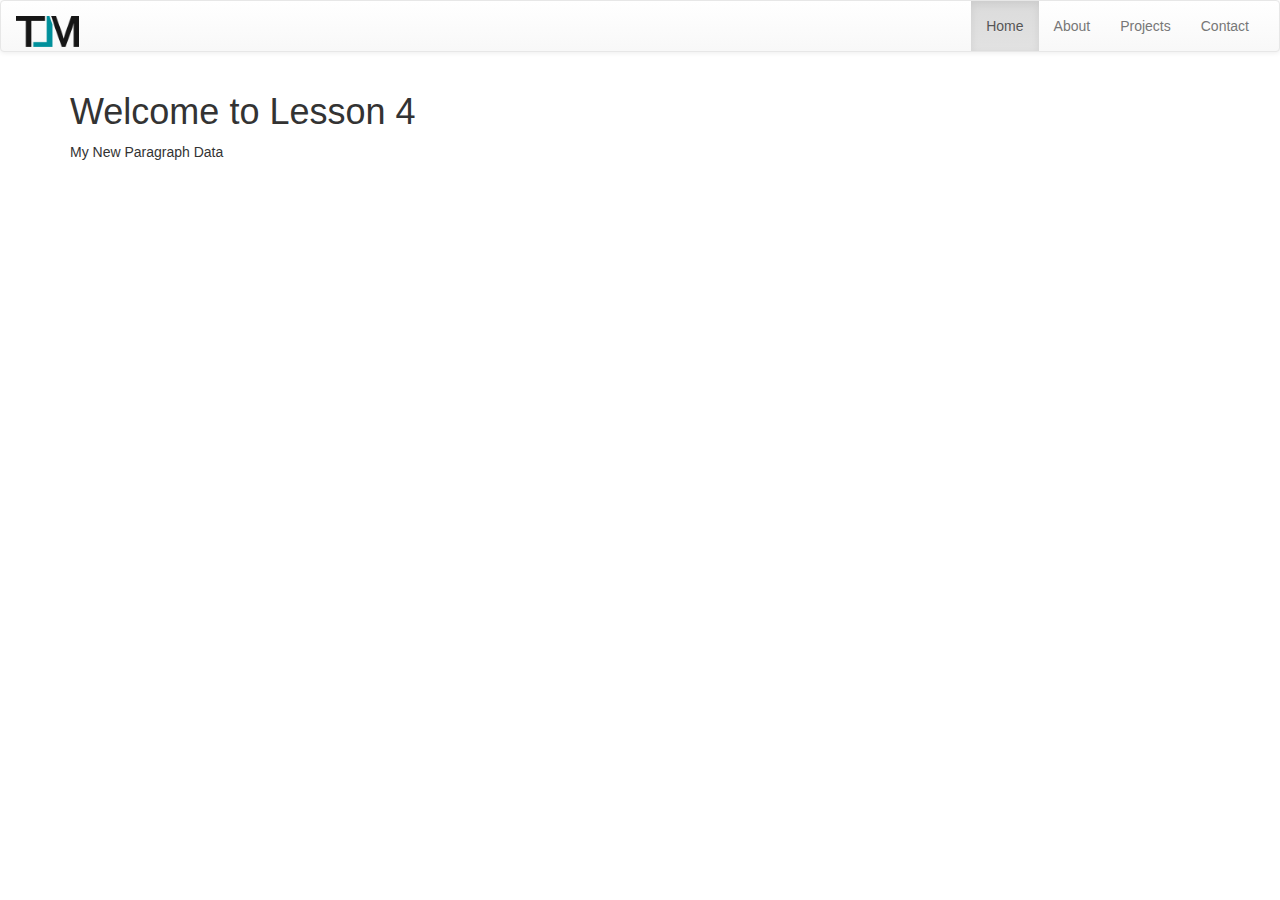
==== index.html @ 69cfe113 "Initial Commit" ====
<!DOCTYPE html>
<!-- Fast way to complete html 
html[lang="en"]>(head>(meta[charset="utf-8"])(meta[http-equiv="X-UA-Compatible" http-equiv="X-UA-Compatible"])(meta[name="viewport" content="width=device-width, initial-scale=1"])(title{COMP1073 - Lesson 04})+(body>h1{Welcome to Lesson 4}+p>lorem100) -->

<html lang="en">

<head>
    <meta charset="utf-8">
    <meta http-equiv="X-UA-Compatible" http-equiv="X-UA-Compatible">
    <meta name="viewport" content="width=device-width, initial-scale=1">
    <title>COMP1073 - Lesson 04</title>

    <!-- CSS Section -->
    <link rel="stylesheet" href="Content/css/bootstrap.min.css">
    <link rel="stylesheet" href="Content/css/bootstrap-theme.min.css">
    <link rel="stylesheet" href="Content/css/font-awesome.css">
    <link rel="stylesheet" href="Content/app.css" </head>

    <body>
        <nav class="navbar navbar-default">
            <div class="container-fluid">
                <!-- Brand and toggle get grouped for better mobile display -->
                <div class="navbar-header">
                    <button type="button" class="navbar-toggle collapsed" data-toggle="collapse" data-target="#bs-example-navbar-collapse-1"
                    aria-expanded="false">
                        <span class="sr-only">Toggle navigation</span>
                        <span class="icon-bar"></span>
                        <span class="icon-bar"></span>
                        <span class="icon-bar"></span>
                    </button>
                    <a class="navbar-brand" href="#"><img class="logo" src="Content/images/logo.png"></i>
                    </a>
                </div>

                <!-- Collect the nav links, forms, and other content for toggling -->
                <div class="collapse navbar-collapse" id="bs-example-navbar-collapse-1">

                    <ul class="nav navbar-nav navbar-right">
                        <li class="active"><a href="#">Home</a></li>
                        <li><a href="#">About</a></li>
                        <li><a href="#">Projects</a></li>
                        <li><a href="#">Contact</a></li>
                    </ul>
                </div>
                <!-- /.navbar-collapse -->
            </div>
            <!-- /.container-fluid -->
        </nav>
        <main class="container" id="mainContent">
            <h1>Welcome to Lesson 4</h1>
            <p id="firstParagraph">Lorem ipsum dolor sit amet, consectetur adipisicing elit. Excepturi totam, architecto praesentium. Eos debitis
                laborum illo maiores iure illum in voluptate, veritatis dolor praesentium quas asperiores maxime, fugit libero
                provident consectetur facilis mollitia, beatae. Ut at minima ipsam animi officia aut reiciendis et autem
                temporibus odio sequi praesentium, labore rem atque veritatis, ea iusto tempora consequuntur vel dolores
                quibusdam velit assumenda nulla. Adipisci ratione earum possimus voluptates itaque eius fugiat sed id, dolores
                nihil veritatis inventore officia, quos, veniam, ipsam quo accusantium voluptate. Accusamus neque incidunt
                quas minus omnis qui, fugit repellendus cupiditate dignissimos, quod sapiente perferendis itaque explicabo
                voluptates.</p>
        </main>

        <!-- JavaScript Section -->
        <script src="Scripts/lib/jqeury-2.2.0.min.js"></script>
        <script src="Scripts/lib/bootstrap.min.js"></script>
        <script src="Scripts/app.js"></script>

    </body>

</html>
---- Content/app.css ----
.logo {
    width: 40%;
}
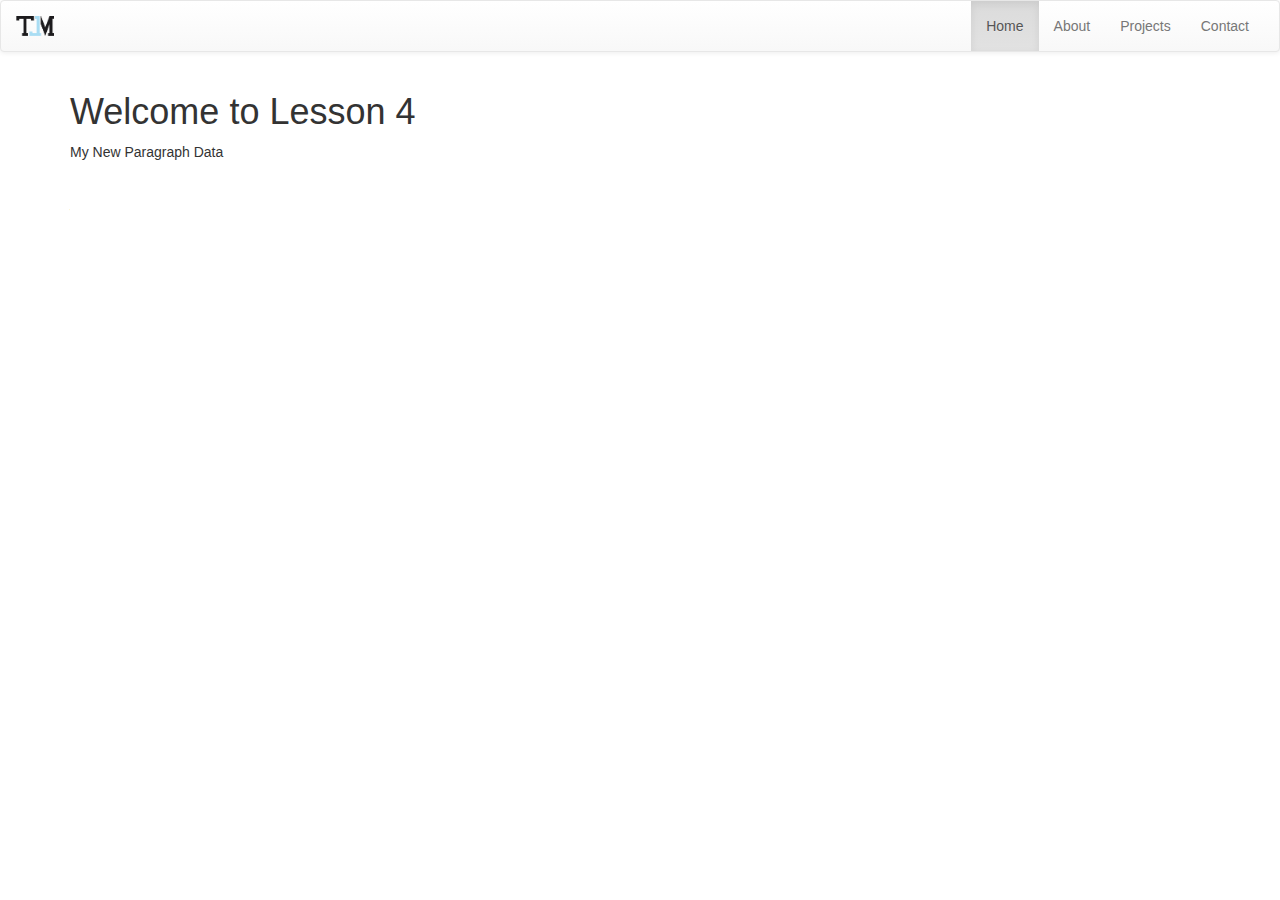
==== commit 3016e981: "logo update" ====
--- a/index.html
+++ b/index.html
@@ -8,7 +8,7 @@
     <meta charset="utf-8">
     <meta http-equiv="X-UA-Compatible" http-equiv="X-UA-Compatible">
     <meta name="viewport" content="width=device-width, initial-scale=1">
-    <title>COMP1073 - Lesson 04</title>
+    <title>Home | Tara McNeil</title>
 
     <!-- CSS Section -->
     <link rel="stylesheet" href="Content/css/bootstrap.min.css">
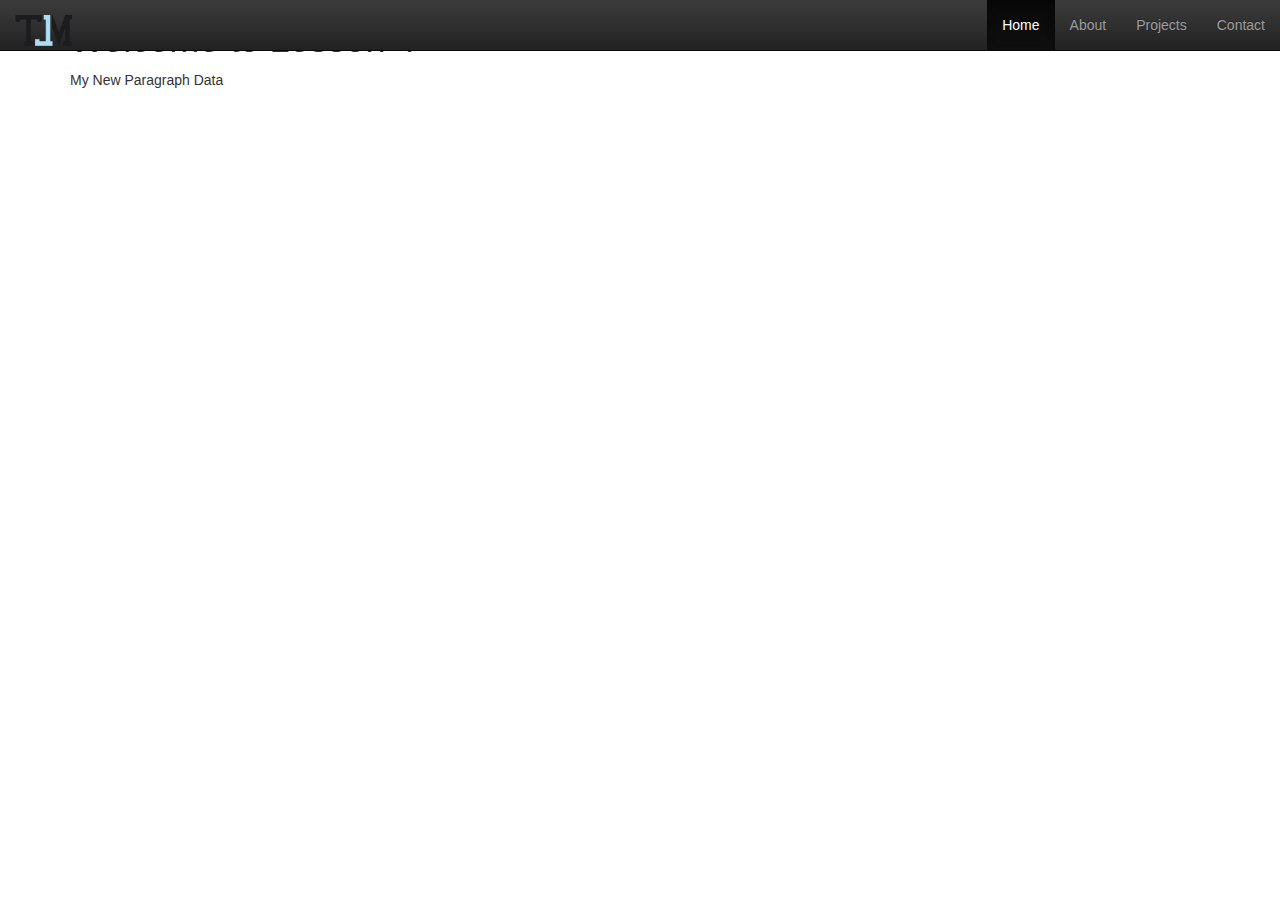
==== commit 03a14521: "Navbar/css update" ====
--- a/index.html
+++ b/index.html
@@ -17,7 +17,7 @@
     <link rel="stylesheet" href="Content/app.css" </head>
 
     <body>
-        <nav class="navbar navbar-default">
+        <nav class="navbar navbar-inverse navbar-fixed-top">
             <div class="container-fluid">
                 <!-- Brand and toggle get grouped for better mobile display -->
                 <div class="navbar-header">
--- a/Content/app.css
+++ b/Content/app.css
@@ -1,3 +1,3 @@
 .logo {
-    width: 40%;
+    width: 60%;
 }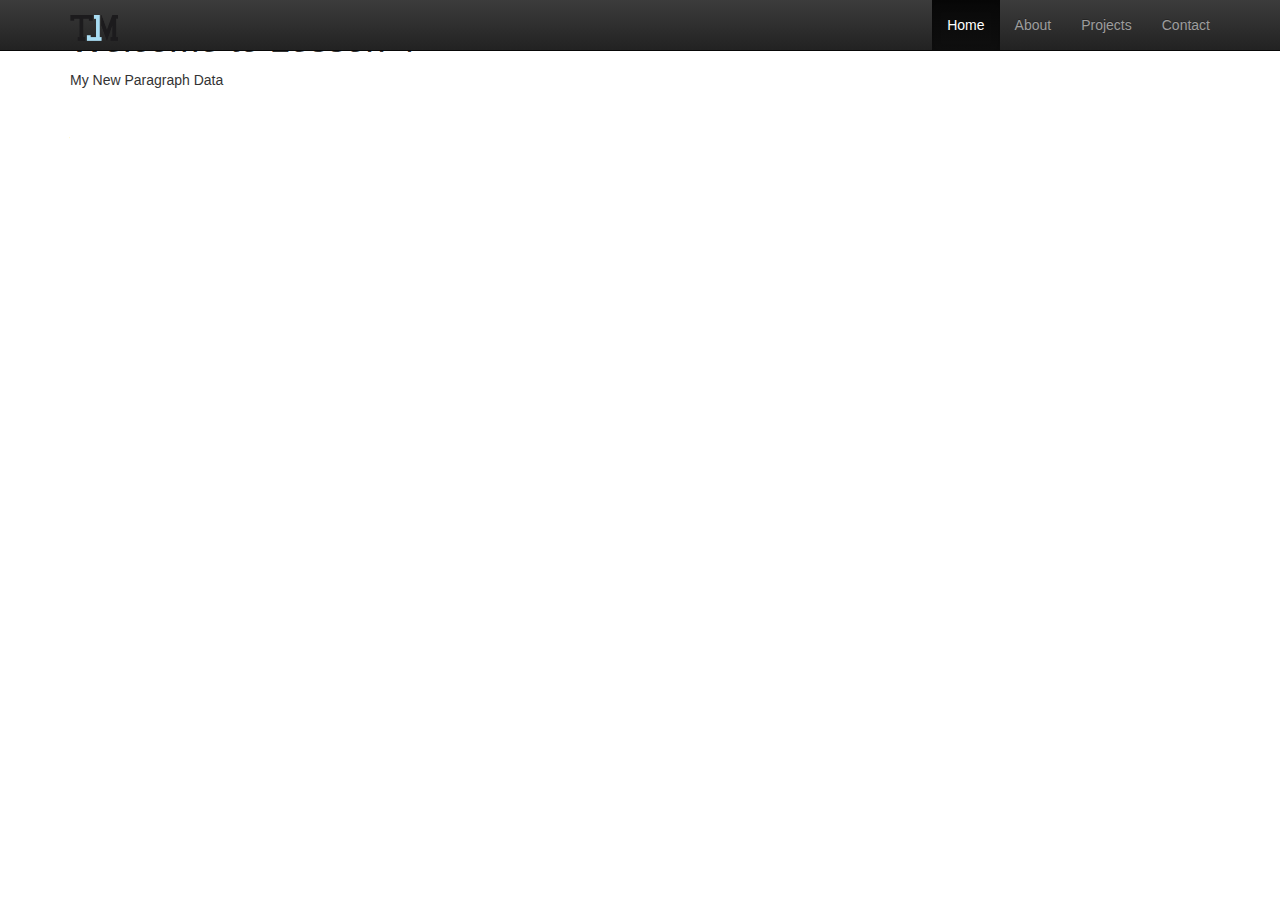
==== commit 37d112a5: "logo" ====
--- a/index.html
+++ b/index.html
@@ -18,7 +18,7 @@
 
     <body>
         <nav class="navbar navbar-inverse navbar-fixed-top">
-            <div class="container-fluid">
+            <div class="container">
                 <!-- Brand and toggle get grouped for better mobile display -->
                 <div class="navbar-header">
                     <button type="button" class="navbar-toggle collapsed" data-toggle="collapse" data-target="#bs-example-navbar-collapse-1"
--- a/Content/app.css
+++ b/Content/app.css
@@ -1,3 +1,3 @@
 .logo {
-    width: 60%;
+    width: 50%;
 }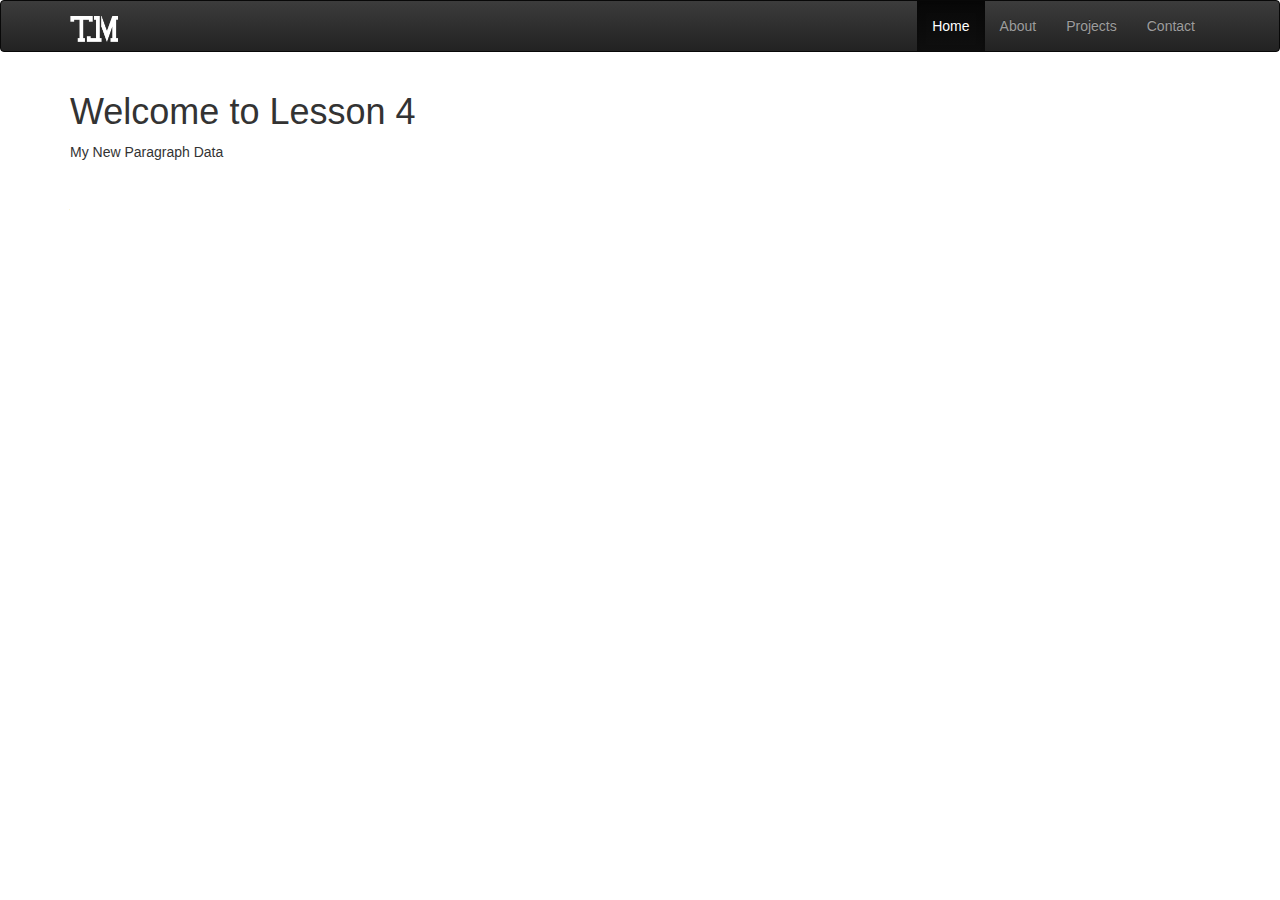
==== commit 06910d74: "navbar" ====
--- a/index.html
+++ b/index.html
@@ -17,7 +17,7 @@
     <link rel="stylesheet" href="Content/app.css" </head>
 
     <body>
-        <nav class="navbar navbar-inverse navbar-fixed-top">
+        <nav class="navbar navbar-inverse">
             <div class="container">
                 <!-- Brand and toggle get grouped for better mobile display -->
                 <div class="navbar-header">
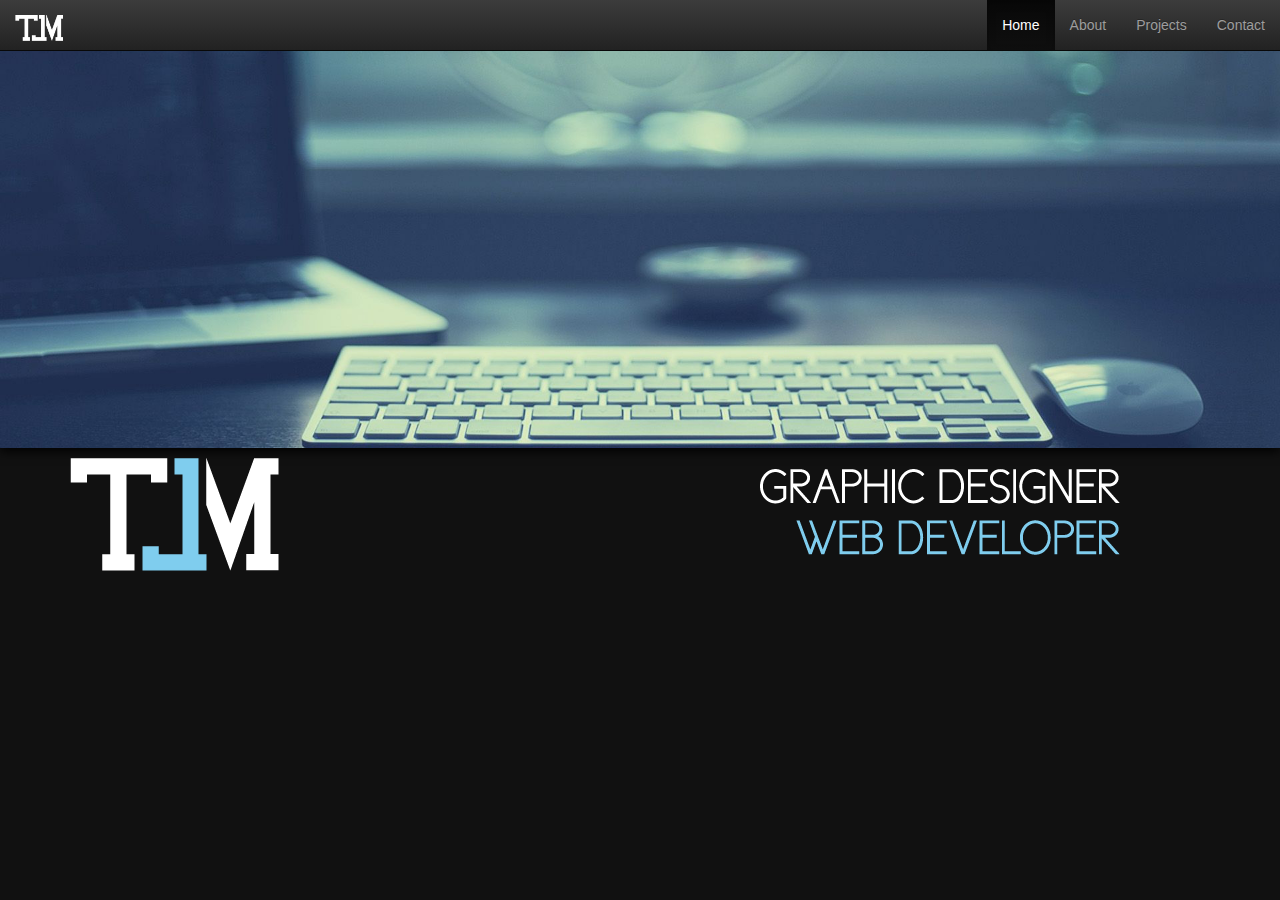
==== commit a2dfde7d: "final commit" ====
--- a/index.html
+++ b/index.html
@@ -1,7 +1,10 @@
 <!DOCTYPE html>
-<!-- Fast way to complete html 
-html[lang="en"]>(head>(meta[charset="utf-8"])(meta[http-equiv="X-UA-Compatible" http-equiv="X-UA-Compatible"])(meta[name="viewport" content="width=device-width, initial-scale=1"])(title{COMP1073 - Lesson 04})+(body>h1{Welcome to Lesson 4}+p>lorem100) -->
-
+<!-- 
+    Index
+    Tara McNeil
+    TLM-Portfolio
+    HTML
+-->
 <html lang="en">
 
 <head>
@@ -17,8 +20,8 @@
     <link rel="stylesheet" href="Content/app.css" </head>
 
     <body>
-        <nav class="navbar navbar-inverse">
-            <div class="container">
+        <nav class="navbar navbar-inverse navbar-fixed-top">
+            <div class="container-fluid">
                 <!-- Brand and toggle get grouped for better mobile display -->
                 <div class="navbar-header">
                     <button type="button" class="navbar-toggle collapsed" data-toggle="collapse" data-target="#bs-example-navbar-collapse-1"
@@ -36,26 +39,23 @@
                 <div class="collapse navbar-collapse" id="bs-example-navbar-collapse-1">
 
                     <ul class="nav navbar-nav navbar-right">
-                        <li class="active"><a href="#">Home</a></li>
-                        <li><a href="#">About</a></li>
-                        <li><a href="#">Projects</a></li>
-                        <li><a href="#">Contact</a></li>
+                        <li class="active"><a href="index.html">Home</a></li>
+                        <li><a href="about.html">About</a></li>
+                        <li><a href="projects.html">Projects</a></li>
+                        <li><a href="contact.html">Contact</a></li>
                     </ul>
                 </div>
                 <!-- /.navbar-collapse -->
             </div>
             <!-- /.container-fluid -->
         </nav>
-        <main class="container" id="mainContent">
-            <h1>Welcome to Lesson 4</h1>
-            <p id="firstParagraph">Lorem ipsum dolor sit amet, consectetur adipisicing elit. Excepturi totam, architecto praesentium. Eos debitis
-                laborum illo maiores iure illum in voluptate, veritatis dolor praesentium quas asperiores maxime, fugit libero
-                provident consectetur facilis mollitia, beatae. Ut at minima ipsam animi officia aut reiciendis et autem
-                temporibus odio sequi praesentium, labore rem atque veritatis, ea iusto tempora consequuntur vel dolores
-                quibusdam velit assumenda nulla. Adipisci ratione earum possimus voluptates itaque eius fugiat sed id, dolores
-                nihil veritatis inventore officia, quos, veniam, ipsam quo accusantium voluptate. Accusamus neque incidunt
-                quas minus omnis qui, fugit repellendus cupiditate dignissimos, quod sapiente perferendis itaque explicabo
-                voluptates.</p>
+        <main id="mainContent">
+            <div class="jumbotron">
+                <img class="jumbotron-images" src="Content/images/computer.jpg" alt="computer background">
+                <div class="container">
+                    <img class="img-responsive" src="Content/images/logo-banner.png" alt="TLM Designer and Devloper">
+                </div>
+            </div>
         </main>
 
         <!-- JavaScript Section -->
--- a/Content/app.css
+++ b/Content/app.css
@@ -1,3 +1,25 @@
+/*  Apps
+    Tara McNeil
+    TLM-Portfolio
+    CSS
+ */
+
 .logo {
     width: 50%;
-}+}
+
+.jumbotron {
+    background-color: #111;
+    margin-bottom: 0;
+    height: 100vh;
+}
+
+.jumbotron-images {
+    width: 100%;
+    box-shadow: 0 3px 10px black;
+}
+
+.img-responsive {
+    margin-top: 10px;
+    
+}
